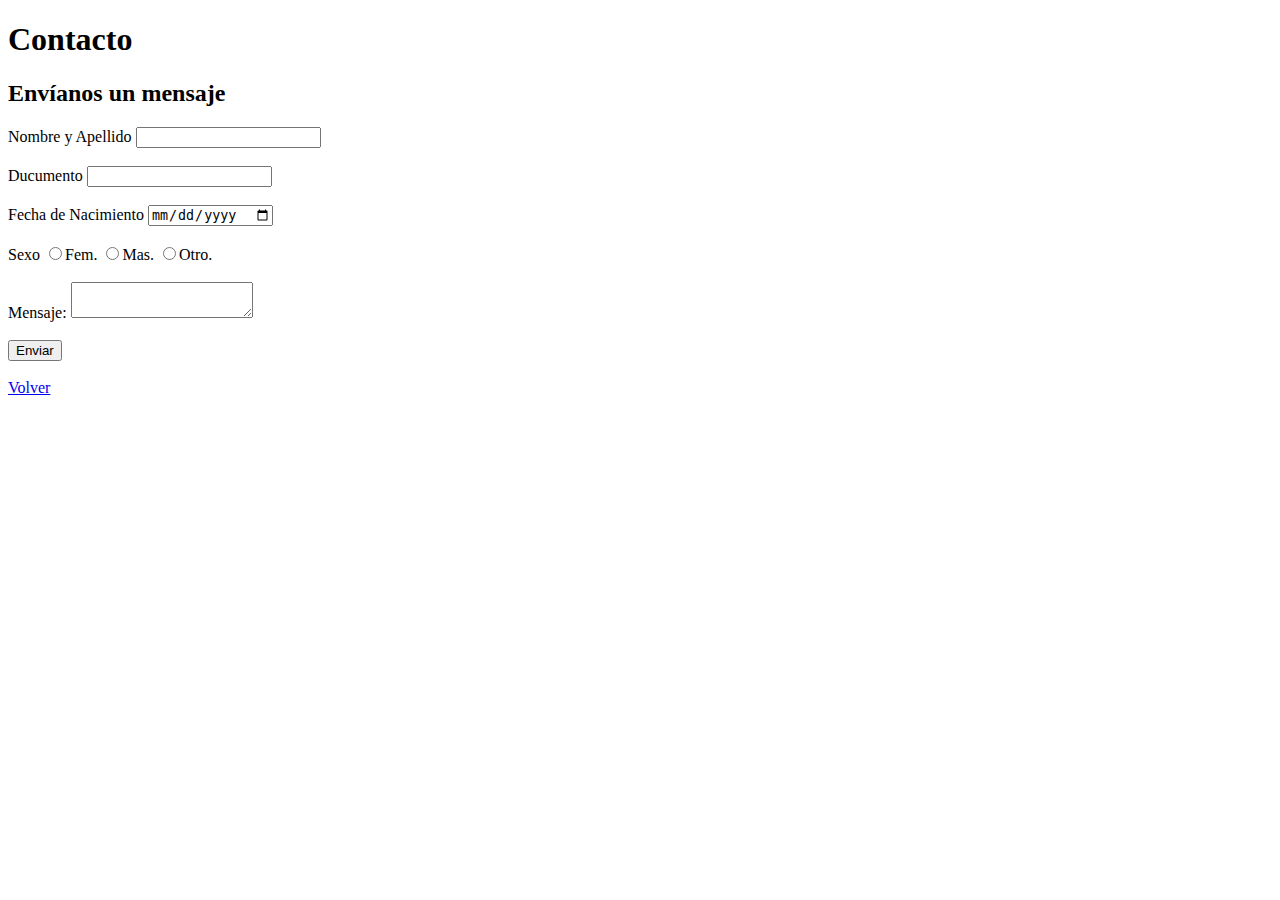
==== contacto.html @ ab423e60 "primer commit TP01 Daniel Puca" ====
<!DOCTYPE html>
<html lang="es">
<head>
    <meta charset="UTF-8">
    <meta name="viewport" content="width=device-width, initial-scale=1.0">
    <title>Contacto - Cultura de Perú</title>
</head>
<body>
    <header>
        <h1>Contacto</h1>
    </header>
     <h2>Envíanos un mensaje</h2>
        <form action="servidorsonde enviarlosdatos" method="post">
            <label for="nombre">Nombre y Apellido</label>
            <input type="text" id="nombre"><br><br>
            <label for="documento">Ducumento</label>
            <input type="number" id="documento"><br><br>
            <label for="fnacimiento">Fecha de Nacimiento</label>
            <input type="date" id="fnacimiento"><br><br>
            <label for="sexo">Sexo</label>
            <input type="radio" name="sexo"/>Fem.
            <input type="radio" name="sexo"/>Mas.
            <input type="radio" name="sexo"/>Otro. <br><br>
            <label for="mensaje">Mensaje: </label>
            <textarea name="mensaje" id="mensaje" ></textarea><br><br>
            <input type="submit" value="Enviar">
        </form>
 
    <br>
    <li><a href="index.html">Volver</a></li>
</body>
</html>
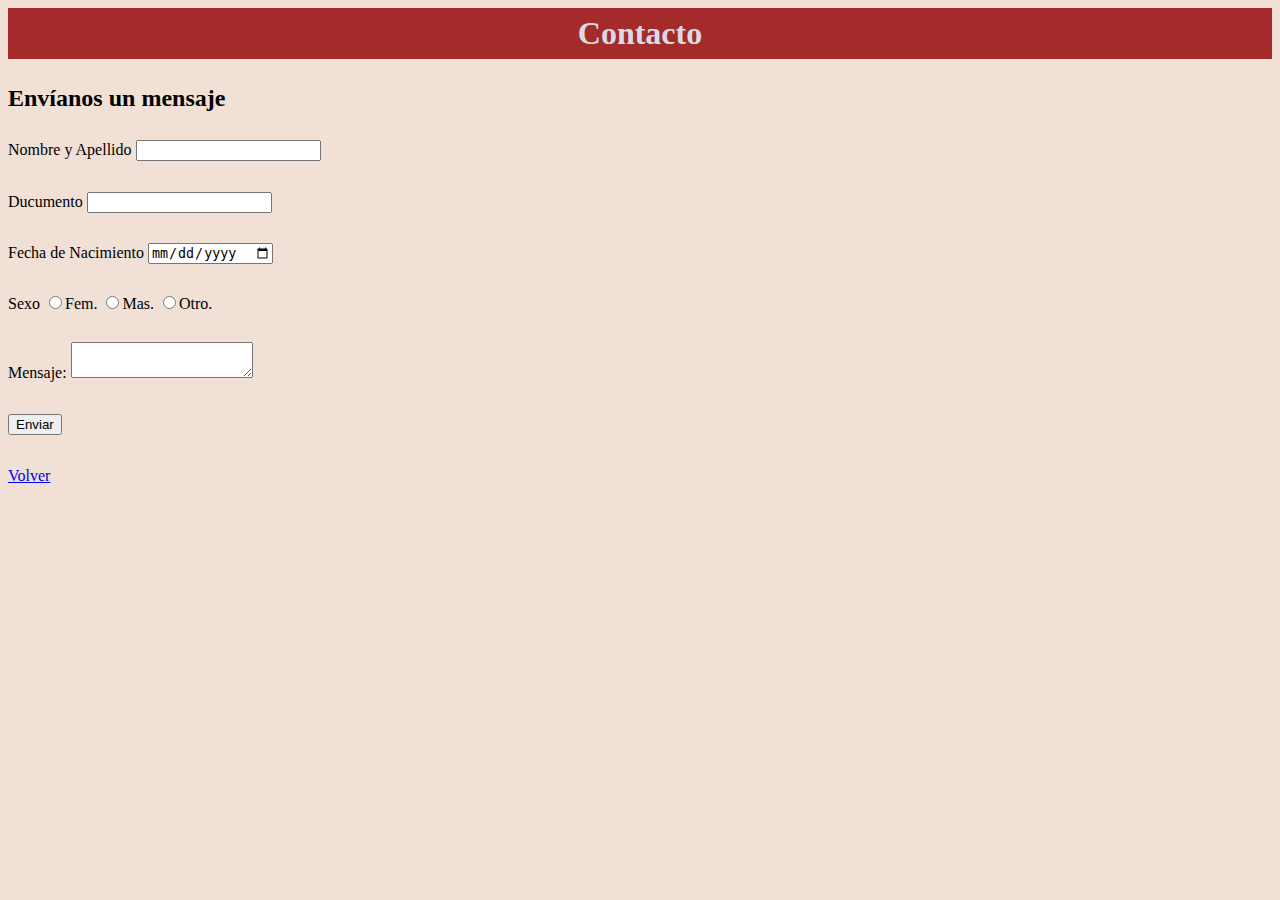
==== commit 402df556: "primer commit al TP01 Daniel Puca" ====
--- a/contacto.html
+++ b/contacto.html
@@ -3,7 +3,8 @@
 <head>
     <meta charset="UTF-8">
     <meta name="viewport" content="width=device-width, initial-scale=1.0">
-    <title>Contacto - Cultura de Perú</title>
+    <title>Contacto</title>
+    <link rel="stylesheet" href="style.css">
 </head>
 <body>
     <header>
--- a/style.css
+++ b/style.css
@@ -0,0 +1,38 @@
+/*comentarios*/
+body{
+    font-family:'Times New Roman', Times, serif; 
+    margin: 10;
+    padding: 30;
+    line-height: 1.6;/*espacios entre lineas*/
+    background-color: rgb(240, 224, 213)
+    ;
+}
+.t1{
+    color: rgb(218, 218, 230);
+    background-color: brown;
+    font-family:cursive;
+    margin:0%;
+    text-align:center;
+    border:rgb(255, 0, 0);
+}
+.t2{
+    font-size: 20px;;
+    text-decoration: underline;
+}
+h1{
+    color: rgb(218, 218, 230);
+    background-color: brown;
+    font-family:cursive;
+    margin:0%;
+    text-align:center;
+    border:rgb(255, 0, 0); 
+}
+.i1{
+    text-align: center; 
+    margin: 20px;
+}
+img {
+    width: 50%;
+    height:50%;
+    border-radius: 10px; 
+}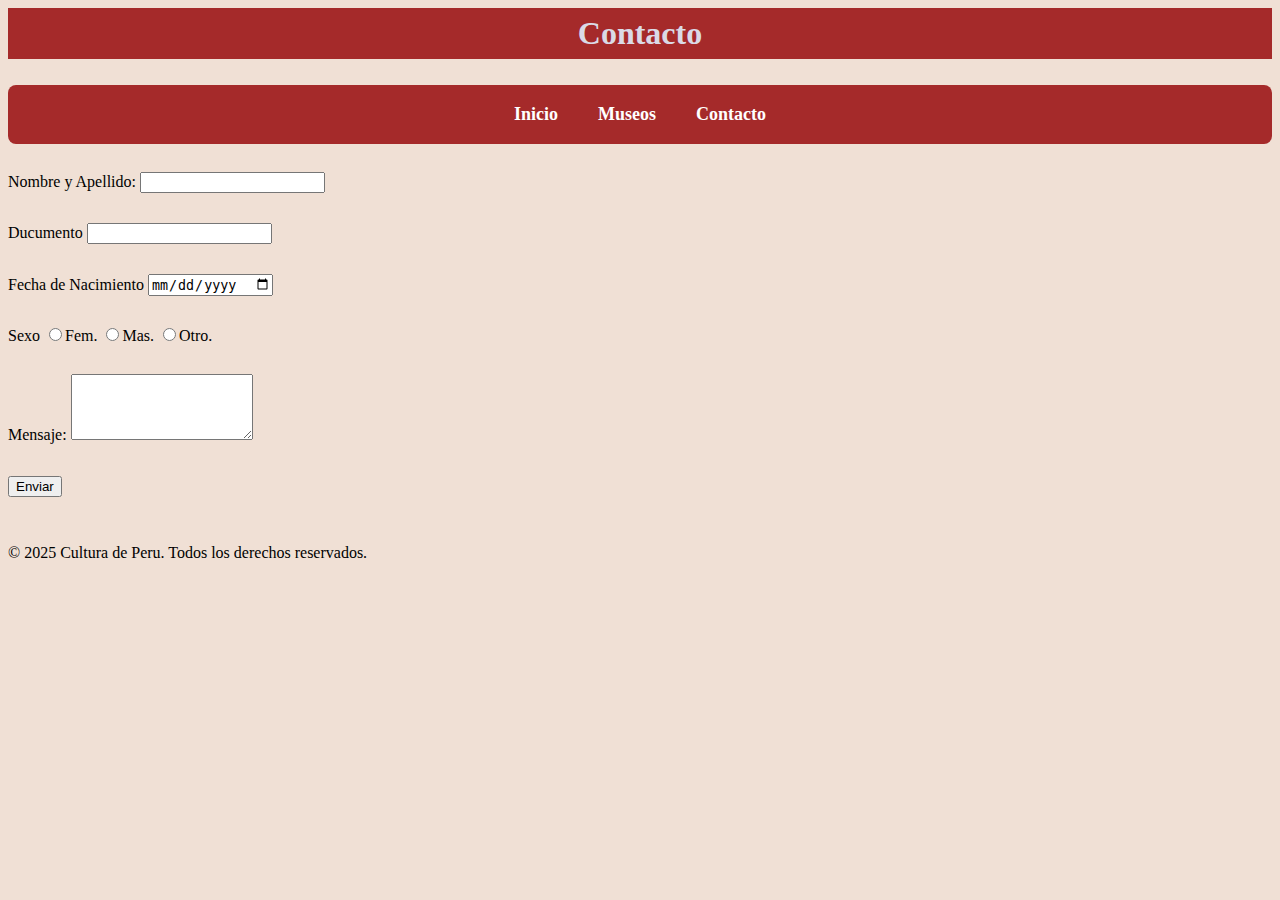
==== commit 79c02314: "primer commit TP01 PV Daniel Puca" ====
--- a/contacto.html
+++ b/contacto.html
@@ -8,26 +8,40 @@
 </head>
 <body>
     <header>
-        <h1>Contacto</h1>
+        <h1>Contacto</h1><br>
     </header>
-     <h2>Envíanos un mensaje</h2>
-        <form action="servidorsonde enviarlosdatos" method="post">
-            <label for="nombre">Nombre y Apellido</label>
+    <nav>
+        <ul>
+            <li><a href="index.html">Inicio</a></li>
+            <li><a href="museos.html">Museos</a></li>
+            <li><a href="contacto.html">Contacto</a></li>
+        </ul><br>
+     <main>
+        <form id="contact-form">
+            <label for="nombre">Nombre y Apellido:</label>
             <input type="text" id="nombre"><br><br>
+
             <label for="documento">Ducumento</label>
             <input type="number" id="documento"><br><br>
+
             <label for="fnacimiento">Fecha de Nacimiento</label>
             <input type="date" id="fnacimiento"><br><br>
+
             <label for="sexo">Sexo</label>
             <input type="radio" name="sexo"/>Fem.
             <input type="radio" name="sexo"/>Mas.
             <input type="radio" name="sexo"/>Otro. <br><br>
+
             <label for="mensaje">Mensaje: </label>
-            <textarea name="mensaje" id="mensaje" ></textarea><br><br>
+            <textarea name="mensaje" id="mensaje" rows="4"></textarea><br><br>
+          
             <input type="submit" value="Enviar">
         </form>
- 
+     </main>
     <br>
-    <li><a href="index.html">Volver</a></li>
+    <footer>
+        <p>&copy; 2025 Cultura de Peru. Todos los derechos reservados.</p>
+    </footer>
+    
 </body>
 </html>
--- a/style.css
+++ b/style.css
@@ -7,6 +7,28 @@
     background-color: rgb(240, 224, 213)
     ;
 }
+nav ul {
+    list-style: none;
+    padding: 0;
+    margin: 0;
+    display: flex;
+    justify-content: center;
+    background-color: rgb(165, 42, 42); /* Fondo oscuro */
+    padding: 15px;
+    border-radius: 8px; /* Bordes redondeados */
+}
+nav ul li {
+    margin: 0 20px;
+}
+
+nav ul li a {
+    text-decoration: none;
+    color: #fff; 
+    font-size: 18px;
+    font-weight: bold;
+    transition: color 0.3s ease, transform 0.2s ease;
+}
+
 .t1{
     color: rgb(218, 218, 230);
     background-color: brown;
@@ -31,8 +53,32 @@
     text-align: center; 
     margin: 20px;
 }
-img {
-    width: 50%;
-    height:50%;
-    border-radius: 10px; 
-}+.container{
+    display: flex;
+    flex-wrap:wrap;
+    gap: 10px;
+    justify-content: center;
+    padding: 20px;
+}
+.imagen{
+    flex: 1 1 calc(50% - 20px); 
+    max-width: calc(50% - 20px);
+    text-align: center;
+    border-radius: 10px;
+    overflow: hidden;
+    background-color: rgb(165, 42, 42);
+}
+.imagen img {
+    width: 100%;
+    height: 200px;
+    object-fit: cover; 
+    display: block;
+  }
+  
+  .imagen a {
+    display: block;
+    padding: 10px;
+    color: #f0f0f0;
+    text-decoration: none;
+    font-weight: bold;
+  }
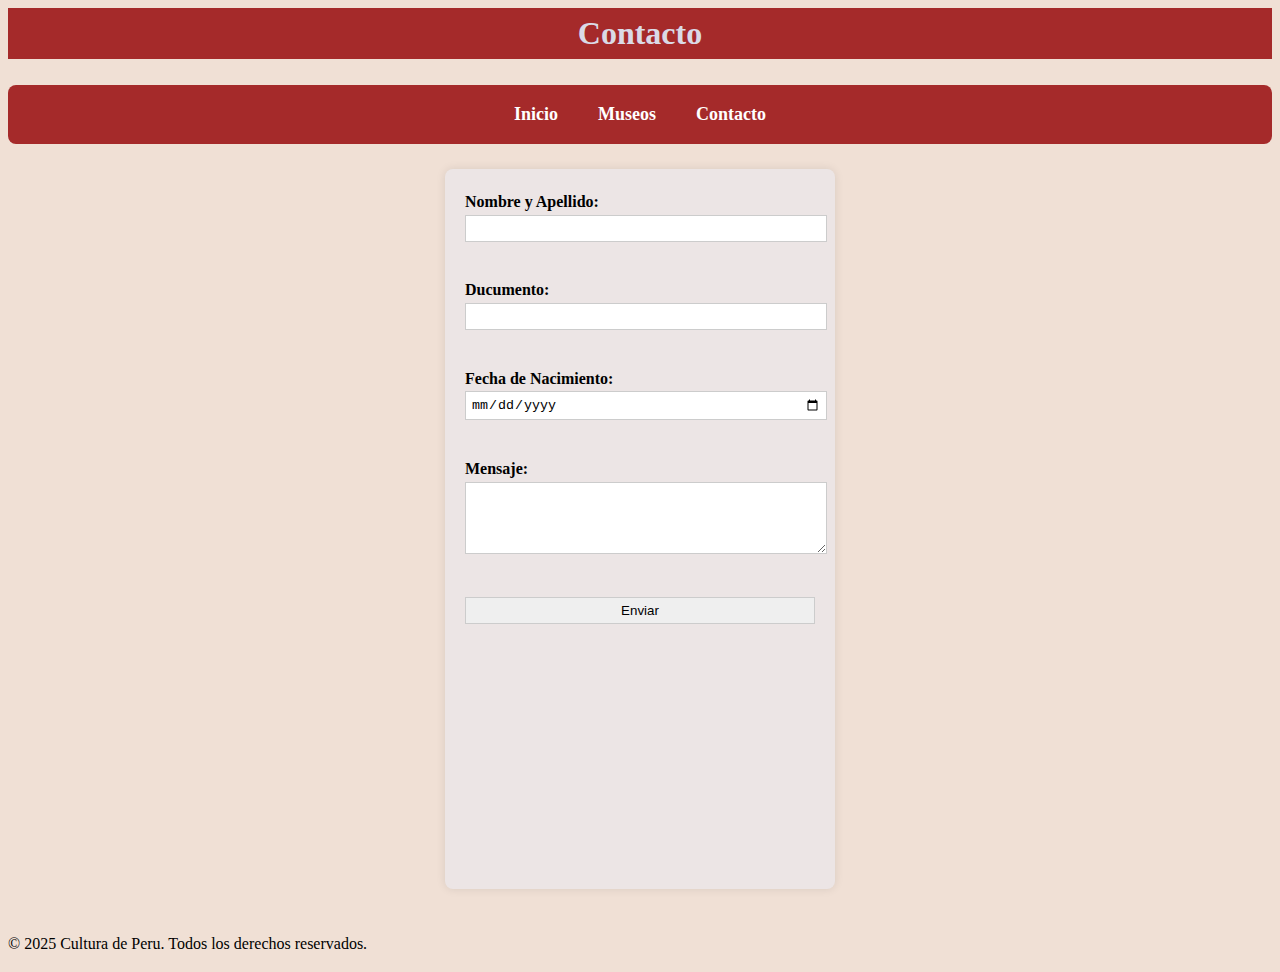
==== commit da9589ed: "TP01 PV Daniel Puca" ====
--- a/contacto.html
+++ b/contacto.html
@@ -4,7 +4,7 @@
     <meta charset="UTF-8">
     <meta name="viewport" content="width=device-width, initial-scale=1.0">
     <title>Contacto</title>
-    <link rel="stylesheet" href="style.css">
+    <link rel="stylesheet" href="assets/css/style.css">
 </head>
 <body>
     <header>
@@ -19,29 +19,41 @@
      <main>
         <form id="contact-form">
             <label for="nombre">Nombre y Apellido:</label>
-            <input type="text" id="nombre"><br><br>
+            <input type="text" id="nombre" required><br><br>
 
-            <label for="documento">Ducumento</label>
-            <input type="number" id="documento"><br><br>
+            <label for="documento">Ducumento:</label>
+            <input type="number" id="documento" required><br><br>
 
-            <label for="fnacimiento">Fecha de Nacimiento</label>
+            <label for="fnacimiento">Fecha de Nacimiento:</label>
             <input type="date" id="fnacimiento"><br><br>
-
-            <label for="sexo">Sexo</label>
-            <input type="radio" name="sexo"/>Fem.
-            <input type="radio" name="sexo"/>Mas.
-            <input type="radio" name="sexo"/>Otro. <br><br>
 
             <label for="mensaje">Mensaje: </label>
             <textarea name="mensaje" id="mensaje" rows="4"></textarea><br><br>
           
-            <input type="submit" value="Enviar">
+            <button type="submit" onclick="enviarFormulario()">Enviar</button>
         </form>
      </main>
     <br>
     <footer>
         <p>&copy; 2025 Cultura de Peru. Todos los derechos reservados.</p>
     </footer>
-    
+    <script>
+        function enviarFormulario(){
+            event.preventDefault();
+
+            var nombre=document.getElementById("nombre").value;
+            var documento=document.getElementById("documento").value;
+            var fnacimiento=document.getElementById("fnacimiento").value;
+            var mensaje=document.getElementById("mensaje").value
+
+            //mostar los valores en la consola
+            console.log("Nombre:",nombre);
+            console.log("Documento:",documento);
+            console.log("fecha de nacimiento: ",fnacimiento);
+            console.log("Mensaje: ",mensaje);
+
+            alert("nombre: "+nombre+" y documento: "+documento)
+        }
+    </script>
 </body>
 </html>
--- a/assets/css/style.css
+++ b/assets/css/style.css
@@ -0,0 +1,115 @@
+/*comentarios*/
+body{
+    font-family:'Times New Roman', Times, serif; 
+    margin: 10;
+    padding: 30;
+    line-height: 1.6;/*espacios entre lineas*/
+    background-color: rgb(240, 224, 213)
+    ;
+}
+nav ul {
+    list-style: none;
+    padding: 0;
+    margin: 0;
+    display: flex;
+    justify-content: center;
+    background-color: rgb(165, 42, 42); /* Fondo oscuro */
+    padding: 15px;
+    border-radius: 8px; /* Bordes redondeados */
+}
+nav ul li {
+    margin: 0 20px;
+}
+
+nav ul li a {
+    text-decoration: none;
+    color: #fff; 
+    font-size: 18px;
+    font-weight: bold;
+    transition: color 0.3s ease, transform 0.2s ease;
+}
+
+.t1{
+    color: rgb(218, 218, 230);
+    background-color: brown;
+    font-family:cursive;
+    margin:0%;
+    text-align:center;
+    border:rgb(255, 0, 0);
+}
+.t2{
+    font-size: 20px;;
+    text-decoration: underline;
+    text-align: center;
+}
+h1{
+    color: rgb(218, 218, 230);
+    background-color: brown;
+    font-family:cursive;
+    margin:0%;
+    text-align:center;
+    border:rgb(255, 0, 0); 
+}
+.i1{
+    width: 400px;
+    height: auto;
+}
+.con1{
+    display: flex;
+    gap: 20px;
+}
+.container{
+    display: flex;
+    flex-wrap:wrap;
+    gap: 10px;
+    justify-content: center;
+    padding: 20px;
+}
+.imagen{
+    flex: 1 1 calc(50% - 20px); 
+    max-width: calc(50% - 20px);
+    text-align: center;
+    border-radius: 10px;
+    overflow: hidden;
+    background-color: rgb(165, 42, 42);
+}
+.imagen img {
+    width: 100%;
+    height: 200px;
+    object-fit: cover; 
+    display: block;
+  }
+  
+  .imagen a {
+    display: block;
+    padding: 10px;
+    color: #f0f0f0;
+    text-decoration: none;
+    font-weight: bold;
+  }
+  main {
+    display: flex;
+    justify-content: center;
+    height: 80vh; 
+    margin: 0;
+}
+#contact-form {
+    background: rgb(236, 229, 229);
+    padding: 20px;
+    border-radius: 8px;
+    box-shadow: 0px 0px 10px rgba(0, 0, 0, 0.1);
+    width: 350px;
+    text-align: left; 
+}
+label {
+    font-weight: bold;
+    margin-bottom: 5px;
+}
+input, textarea,button {
+    width: 100%;
+    padding: 5px;
+    margin-bottom: 10px;
+    border: 1px solid #ccc;
+    border-radius: 0px;
+}
+
